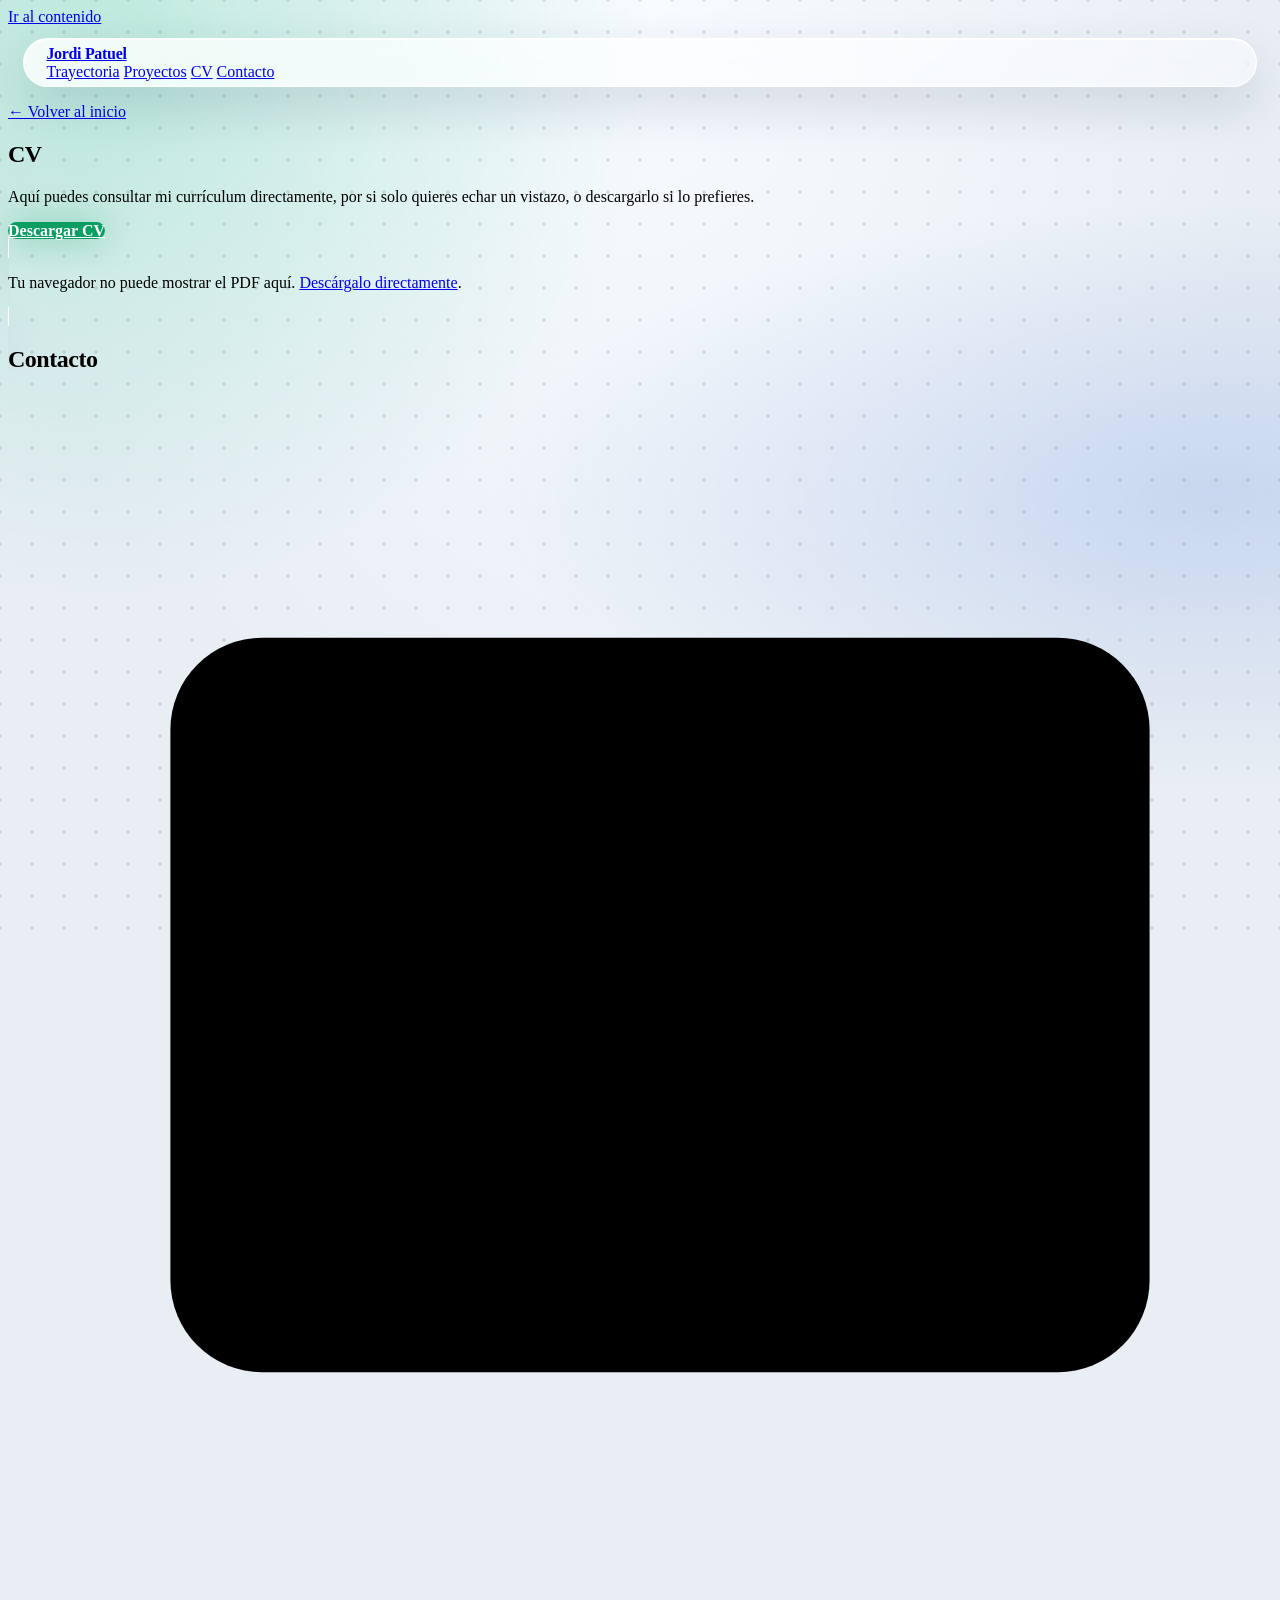
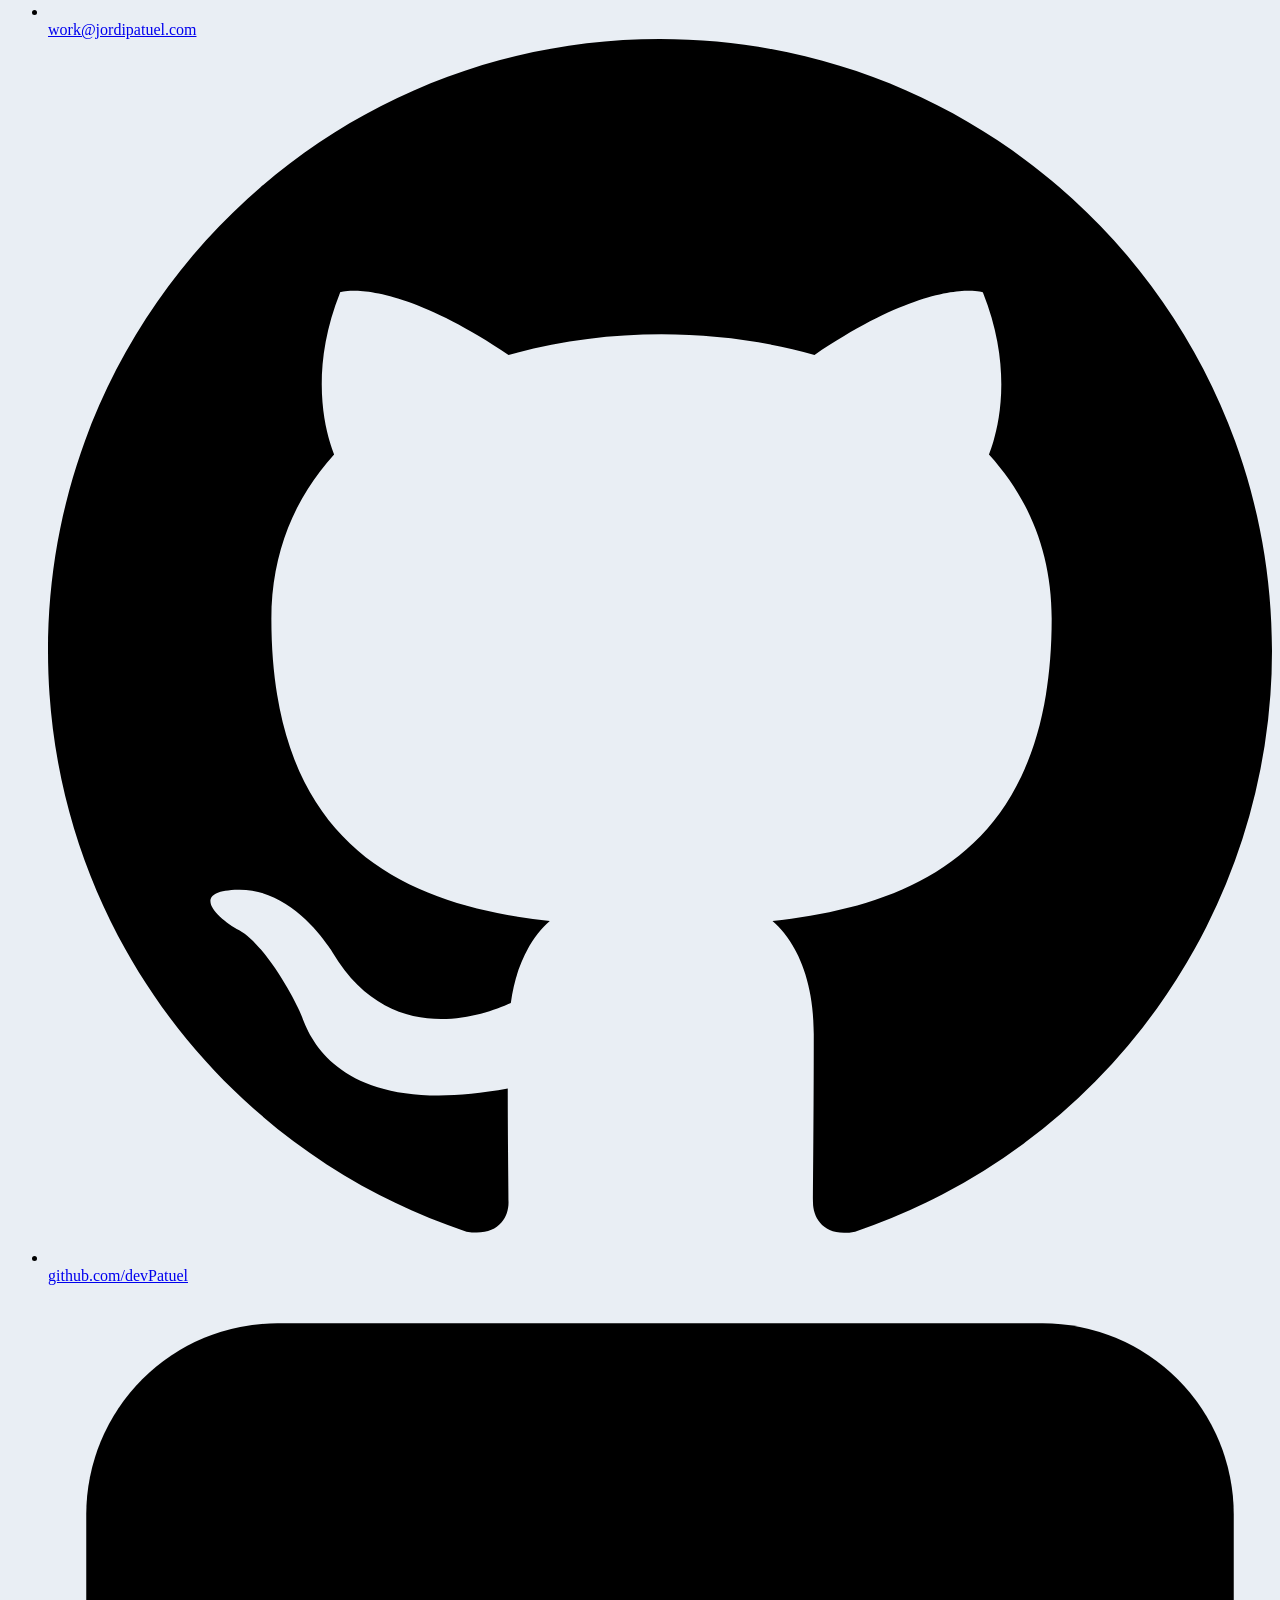
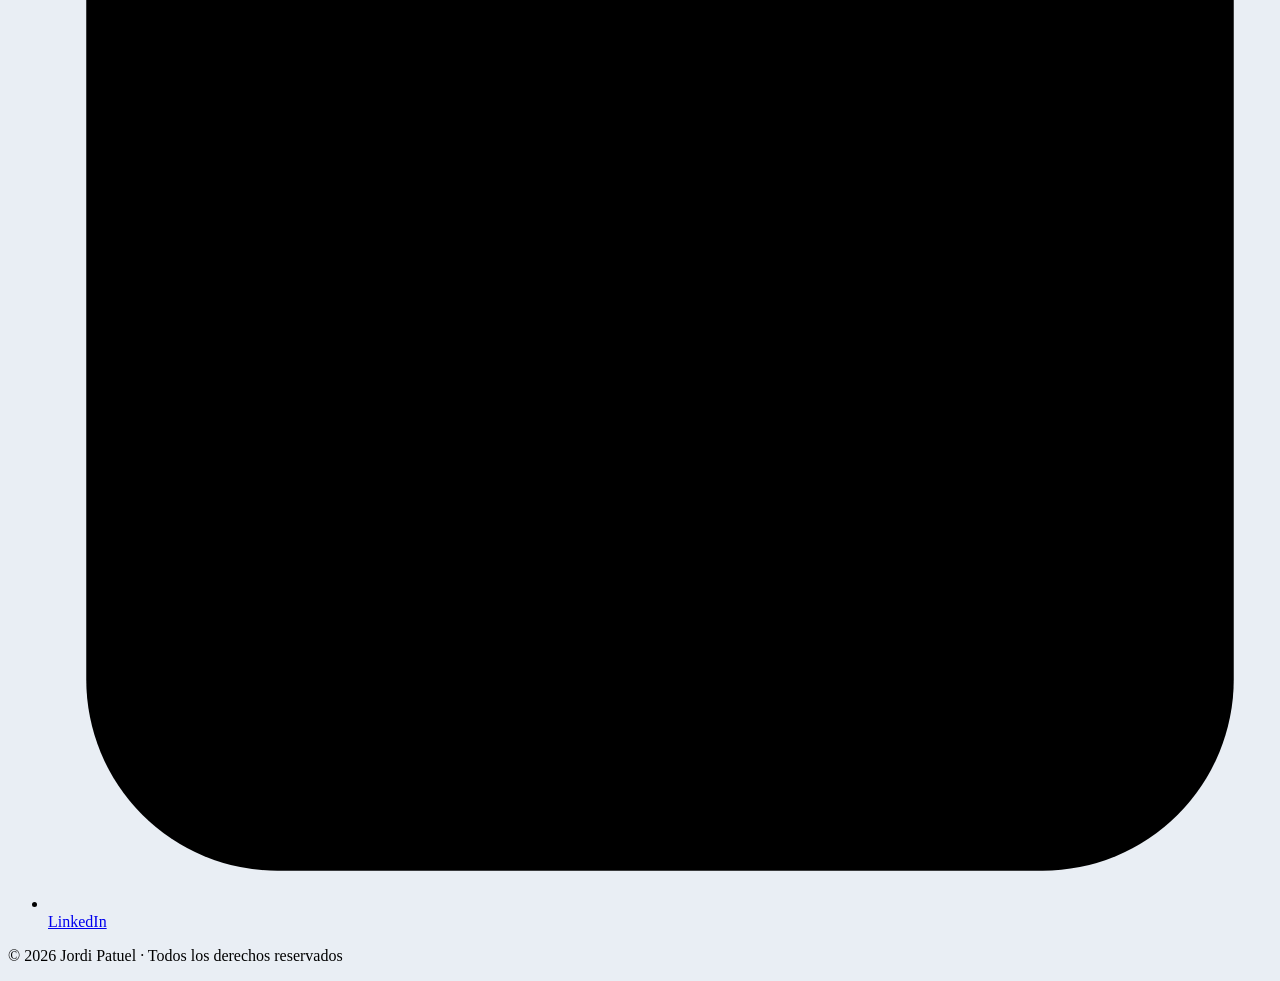
==== cv.html @ 1ed19ce6 "style: prueba del estilo cristal de devPatuel (capa encima de style.css)" ====
<!doctype html>
<html lang="es">
<head>
  <meta charset="UTF-8" />
  <meta name="viewport" content="width=device-width, initial-scale=1" />
  <title>CV — Jordi Patuel</title>
  <meta name="description" content="Currículum de Jordi Patuel en PDF: consúltalo directamente en la página o descárgalo." />
  <link rel="icon" href="favicon.ico" sizes="48x48" />
  <link rel="icon" href="img/icon-192.png" type="image/png" sizes="192x192" />
  <link rel="apple-touch-icon" href="apple-touch-icon.png" />
  <!-- Link previews (LinkedIn, WhatsApp, email): crawlers need absolute URLs -->
  <meta property="og:type" content="website" />
  <meta property="og:locale" content="es_ES" />
  <meta property="og:site_name" content="Jordi Patuel" />
  <meta property="og:title" content="CV — Jordi Patuel" />
  <meta property="og:description" content="Currículum de Jordi Patuel en PDF: consúltalo directamente en la página o descárgalo." />
  <meta property="og:url" content="https://jordipatuel.com/cv.html" />
  <meta property="og:image" content="https://jordipatuel.com/img/og.jpg" />
  <meta property="og:image:width" content="1200" />
  <meta property="og:image:height" content="630" />
  <meta property="og:image:alt" content="Jordi Patuel, desarrollador Java, Flutter y AWS" />
  <meta name="twitter:card" content="summary_large_image" />
  <meta http-equiv="Content-Security-Policy" content="default-src 'self'; script-src 'self' 'sha256-jWJpzolVsjbyG4xpMGS0xwi/YHlQoPdDQBvqZ9jGw8I=' https://challenges.cloudflare.com; style-src 'self'; img-src 'self'; font-src 'self'; connect-src 'self' https://portfolio-chatbot.devpatuel.workers.dev; frame-src https://challenges.cloudflare.com; object-src 'none'; base-uri 'none'; form-action 'none';" />
  <script>
    (function () {
      var tema = null;
      try { tema = localStorage.getItem('tema'); } catch (e) {}
      if (tema !== 'claro' && tema !== 'oscuro') {
        tema = 'claro';
      }
      document.documentElement.dataset.tema = tema;
      document.documentElement.classList.add('js');
    })();
  </script>
  <link rel="stylesheet" href="css/style.css" />
  <link rel="stylesheet" href="css/cristal.css" />
  <link rel="stylesheet" href="css/chat.css" />
  <script src="js/tema.js" defer></script>
  <script src="js/copiar-email.js" defer></script>
  <script type="module" src="js/chat.js"></script>
</head>
<body>
  <a class="skip-link" href="#contenido">Ir al contenido</a>

  <header class="site-header">
    <div class="site-header-inner">
      <a class="wordmark" href="index.html#inicio">Jordi Patuel</a>
      <nav class="main-nav" aria-label="Navegación principal">
        <a href="index.html#trayectoria">Trayectoria</a>
        <a href="index.html#proyectos">Proyectos</a>
        <a href="cv.html">CV</a>
        <a href="index.html#contacto">Contacto</a>
        <button class="tema-toggle" type="button" aria-pressed="false" aria-label="Cambiar a modo oscuro" hidden>
          <svg class="icon icon-sol" viewBox="0 0 20 20" aria-hidden="true"><circle cx="10" cy="10" r="3.5"/><path d="M10 2v2M10 16v2M18 10h-2M4 10H2M15.5 4.5l-1.4 1.4M5.9 14.1l-1.4 1.4M15.5 15.5l-1.4-1.4M5.9 5.9L4.5 4.5"/></svg>
          <svg class="icon icon-luna" viewBox="0 0 20 20" aria-hidden="true"><path d="M17.5 10.66A7.5 7.5 0 119.34 2.5a5.83 5.83 0 008.16 8.16z"/></svg>
        </button>
      </nav>
    </div>
  </header>

  <main id="contenido" class="ficha" tabindex="-1">
    <section class="ficha-cabecera">
      <p class="ficha-volver"><a href="index.html">← Volver al inicio</a></p>
      <h1>CV</h1>
      <p class="lede">Aquí puedes consultar mi currículum directamente, por si solo quieres echar un vistazo, o descargarlo si lo prefieres.</p>
      <div class="intro-actions">
        <a class="btn btn-primary" href="CV-Jordi-Patuel-Pons.pdf?v=20260920" download="CV-Jordi-Patuel-Pons.pdf">Descargar CV</a>
      </div>
    </section>

    <section class="ficha-seccion">
      <!-- ?v=<fecha> busts the PDF viewer's own cache, which keys purely on this URL and
           ignores normal page/network cache invalidation. Bump the date whenever the PDF changes. -->
      <object class="cv-embed" data="CV-Jordi-Patuel-Pons.pdf?v=20260920" type="application/pdf" title="Currículum de Jordi Patuel en PDF">
        <p>Tu navegador no puede mostrar el PDF aquí. <a href="CV-Jordi-Patuel-Pons.pdf?v=20260920" download="CV-Jordi-Patuel-Pons.pdf">Descárgalo directamente</a>.</p>
      </object>
    </section>
  </main>

  <footer id="contacto" class="site-footer">
    <h2>Contacto</h2>
    <ul class="contact-list" role="list">
      <li class="contacto-email">
        <a class="contact-link" href="mailto:work@jordipatuel.com">
          <svg class="icon icon-mail" viewBox="0 0 20 20" aria-hidden="true"><rect x="2" y="4" width="16" height="12" rx="1.5"/><path d="M3 5.5l7 5.5 7-5.5"/></svg>
          <span>work@jordipatuel.com</span>
        </a>
        <button class="copiar-email" type="button" data-copiar="work@jordipatuel.com" aria-label="Copiar email" hidden>
          <svg class="icon icon-copiar" viewBox="0 0 20 20" aria-hidden="true"><rect x="7" y="7" width="10" height="10" rx="1.5"/><path d="M13 7V4.5A1.5 1.5 0 0011.5 3h-8A1.5 1.5 0 002 4.5v8A1.5 1.5 0 003.5 14H6"/></svg>
        </button>
        <span class="copiar-estado" role="status"></span>
      </li>
      <li>
        <a class="contact-link" href="https://github.com/devPatuel" target="_blank" rel="noopener noreferrer">
          <svg class="icon icon-github" viewBox="0 0 16 16" aria-hidden="true"><path d="M8 0C3.58 0 0 3.58 0 8c0 3.54 2.29 6.53 5.47 7.59.4.07.55-.17.55-.38 0-.19-.01-.82-.01-1.49-2.01.37-2.53-.49-2.69-.94-.09-.23-.48-.94-.82-1.13-.28-.15-.68-.52-.01-.53.63-.01 1.08.58 1.23.82.72 1.21 1.87.87 2.33.66.07-.52.28-.87.51-1.07-1.78-.2-3.64-.89-3.64-3.95 0-.87.31-1.59.82-2.15-.08-.2-.36-1.02.08-2.12 0 0 .67-.21 2.2.82.64-.18 1.32-.27 2-.27.68 0 1.36.09 2 .27 1.53-1.04 2.2-.82 2.2-.82.44 1.1.16 1.92.08 2.12.51.56.82 1.27.82 2.15 0 3.07-1.87 3.75-3.65 3.95.29.25.54.73.54 1.48 0 1.07-.01 1.93-.01 2.2 0 .21.15.46.55.38A8.013 8.013 0 0016 8c0-4.42-3.58-8-8-8z"/></svg>
          <span>github.com/devPatuel</span>
        </a>
      </li>
      <li>
        <a class="contact-link" href="https://www.linkedin.com/in/jordi-patuel" target="_blank" rel="noopener noreferrer">
          <svg class="icon icon-linkedin" viewBox="0 0 16 16" aria-hidden="true"><rect x="0.5" y="0.5" width="15" height="15" rx="2.5"/><text x="8" y="11.2" text-anchor="middle">in</text></svg>
          <span>LinkedIn</span>
        </a>
      </li>
    </ul>
    <p class="copyright">© 2026 Jordi Patuel · Todos los derechos reservados</p>
  </footer>
</body>
</html>
---- css/cristal.css ----
/* Trial: devPatuel «cristal» look layered over style.css (only overrides; remove this file to go back). */
:root {
  --bg: #e9eef4;
  --bg-2: rgba(255, 255, 255, 0.55);
  --text: #0b1220;
  --text-dim: rgba(11, 18, 32, 0.64);
  --accent: #0a9e63;
  --accent-deep: #0a9e63;
  --on-accent-deep: #ffffff;
  --warm: #b86e00;
  --border: rgba(11, 18, 32, 0.12);
  --box-fill: rgba(255, 255, 255, 0.6);
  --selected-fill: rgba(10, 158, 99, 0.14);
  --tarjeta-grad: transparent;
  --cristal: linear-gradient(145deg, rgba(255, 255, 255, 0.85), rgba(255, 255, 255, 0.45));
  --cristal-borde: rgba(255, 255, 255, 0.9);
  --cristal-brillo: inset 0 1px 0 #ffffff;
  --sombra: 0 20px 50px rgba(20, 40, 70, 0.14);
  --puntos: rgba(11, 18, 32, 0.12);
  --halo-verde: #19d38a;
  --halo-azul: #1b5fd6;
  --fondo-centro: #f8fbff;
}
:root[data-tema="oscuro"] {
  --bg: #05070b;
  --bg-2: rgba(255, 255, 255, 0.07);
  --text: #f2f6fb;
  --text-dim: rgba(242, 246, 251, 0.62);
  --accent: #3dffa8;
  --accent-deep: #3dffa8;
  --on-accent-deep: #04110b;
  --warm: #ffb020;
  --border: rgba(255, 255, 255, 0.14);
  --box-fill: rgba(255, 255, 255, 0.06);
  --selected-fill: rgba(61, 255, 168, 0.14);
  --cristal: linear-gradient(145deg, rgba(255, 255, 255, 0.14), rgba(255, 255, 255, 0.03));
  --cristal-borde: rgba(255, 255, 255, 0.18);
  --cristal-brillo: inset 0 1px 0 rgba(255, 255, 255, 0.3);
  --sombra: 0 20px 50px rgba(0, 0, 0, 0.45);
  --puntos: rgba(255, 255, 255, 0.11);
  --fondo-centro: #0f1a24;
}

/* Backdrop: gradient on <html>, dot grid and halos as fixed pseudo-elements (no extra markup, CSP-safe). */
html { background: radial-gradient(ellipse at 50% 0%, var(--fondo-centro), var(--bg) 70%) fixed var(--bg); }
body { background: transparent; }
body::before, body::after { content: ""; position: fixed; inset: 0; z-index: -1; pointer-events: none; }
body::before { inset: -48px; background-image: radial-gradient(var(--puntos) 1.5px, transparent 2px); background-size: 32px 32px;
  animation: cristal-deriva 40s linear infinite; }
body::after {
  background:
    radial-gradient(circle at 8% 6%, color-mix(in srgb, var(--halo-verde) 22%, transparent), transparent 38%),
    radial-gradient(ellipse at 95% 55%, color-mix(in srgb, var(--halo-azul) 16%, transparent), transparent 42%);
}
@keyframes cristal-deriva { to { transform: translate(32px, 32px); } }

h1, h2, h3 { font-weight: 800; letter-spacing: -0.02em; }

/* floating glass pill header */
.site-header { top: 12px; margin: 12px auto 0; max-width: calc(var(--max-w) + 2 * var(--pad)); width: calc(100% - 32px);
  border: 1px solid var(--cristal-borde); border-radius: 999px; box-shadow: var(--sombra), var(--cristal-brillo); }
@supports (backdrop-filter: blur(1px)) or (-webkit-backdrop-filter: blur(1px)) {
  .site-header { background: var(--cristal); -webkit-backdrop-filter: blur(24px) saturate(150%); backdrop-filter: blur(24px) saturate(150%); }
}
@media (max-width: 480px) { .site-header { border-radius: 26px; } }
.site-header-inner { max-width: none; padding: 0.35rem 0.6rem 0.35rem 1.4rem; }
.wordmark { font-weight: 800; letter-spacing: -0.02em; white-space: nowrap; }
.tema-toggle { border-radius: 999px; }

/* glass surfaces */
.tarjeta-enlace, .stack-card, .certificado, .ficha-datos > div, .cv-embed, .nota {
  background: var(--cristal); border: 1px solid var(--cristal-borde); box-shadow: var(--sombra), var(--cristal-brillo);
  -webkit-backdrop-filter: blur(24px) saturate(140%); backdrop-filter: blur(24px) saturate(140%);
}
.tarjeta-enlace { border-radius: 26px; transition: transform 0.25s ease, border-color 0.25s ease; }
.tarjeta-enlace:hover { transform: translateY(-4px); border-color: color-mix(in srgb, var(--accent) 55%, var(--cristal-borde)); }
.tarjeta-cuerpo { border-top-color: var(--cristal-borde); }
.tarjeta-media.diagram.arch { background: transparent; }
.stack-card { border-radius: 999px; box-shadow: var(--cristal-brillo); }
.stack-card-solido { background: var(--badge-bg); }
.certificado { border-radius: 22px; }
.flujo-paso { background: var(--cristal); border-color: var(--cristal-borde); border-radius: 999px; }

/* pill buttons; the primary one glows like the video CTAs */
.btn { border-radius: 999px; background: var(--cristal); border-color: var(--cristal-borde); box-shadow: var(--cristal-brillo);
  -webkit-backdrop-filter: blur(20px); backdrop-filter: blur(20px); font-weight: 600; }
.btn-primary { background: var(--accent); border-color: transparent; color: var(--on-accent-deep);
  box-shadow: 0 0 34px color-mix(in srgb, var(--accent) 40%, transparent); }
.btn-primary:hover { background: var(--accent); color: var(--on-accent-deep); box-shadow: 0 0 50px color-mix(in srgb, var(--accent) 55%, transparent); }

/* hero photo: glass ring + green halo */
.hero-foto { border: 3px solid var(--cristal-borde); box-shadow: 0 0 0 8px color-mix(in srgb, var(--accent) 12%, transparent),
  0 0 90px color-mix(in srgb, var(--accent) 30%, transparent), var(--sombra); }
.hero-firma { text-shadow: 0 0 40px color-mix(in srgb, var(--accent) 25%, transparent); }

/* timeline dots glow */
.hito.is-encendido::before { box-shadow: 0 0 16px var(--accent); }

@media (prefers-reduced-motion: reduce) { body::before { animation: none; } }
:root[data-tema="oscuro"] { --tarjeta-grad: transparent; }
.badge { border-radius: 999px; }
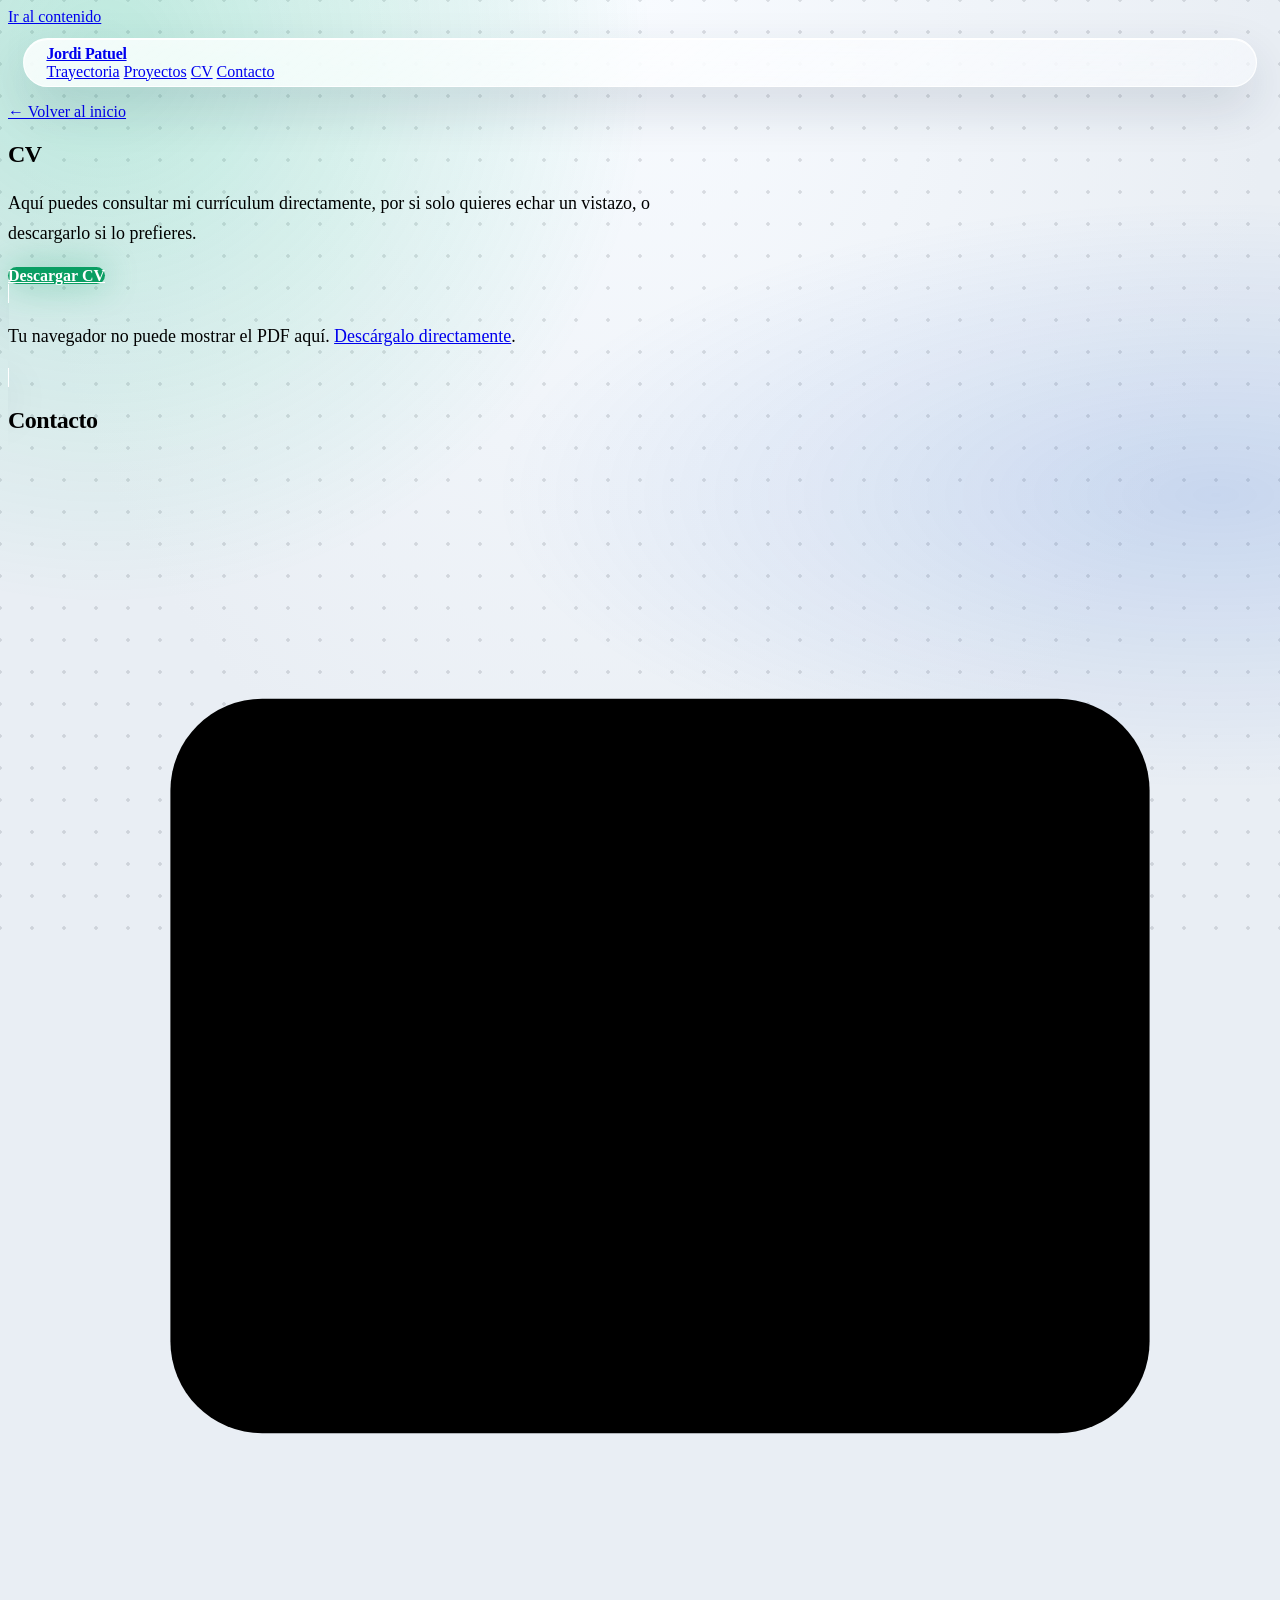
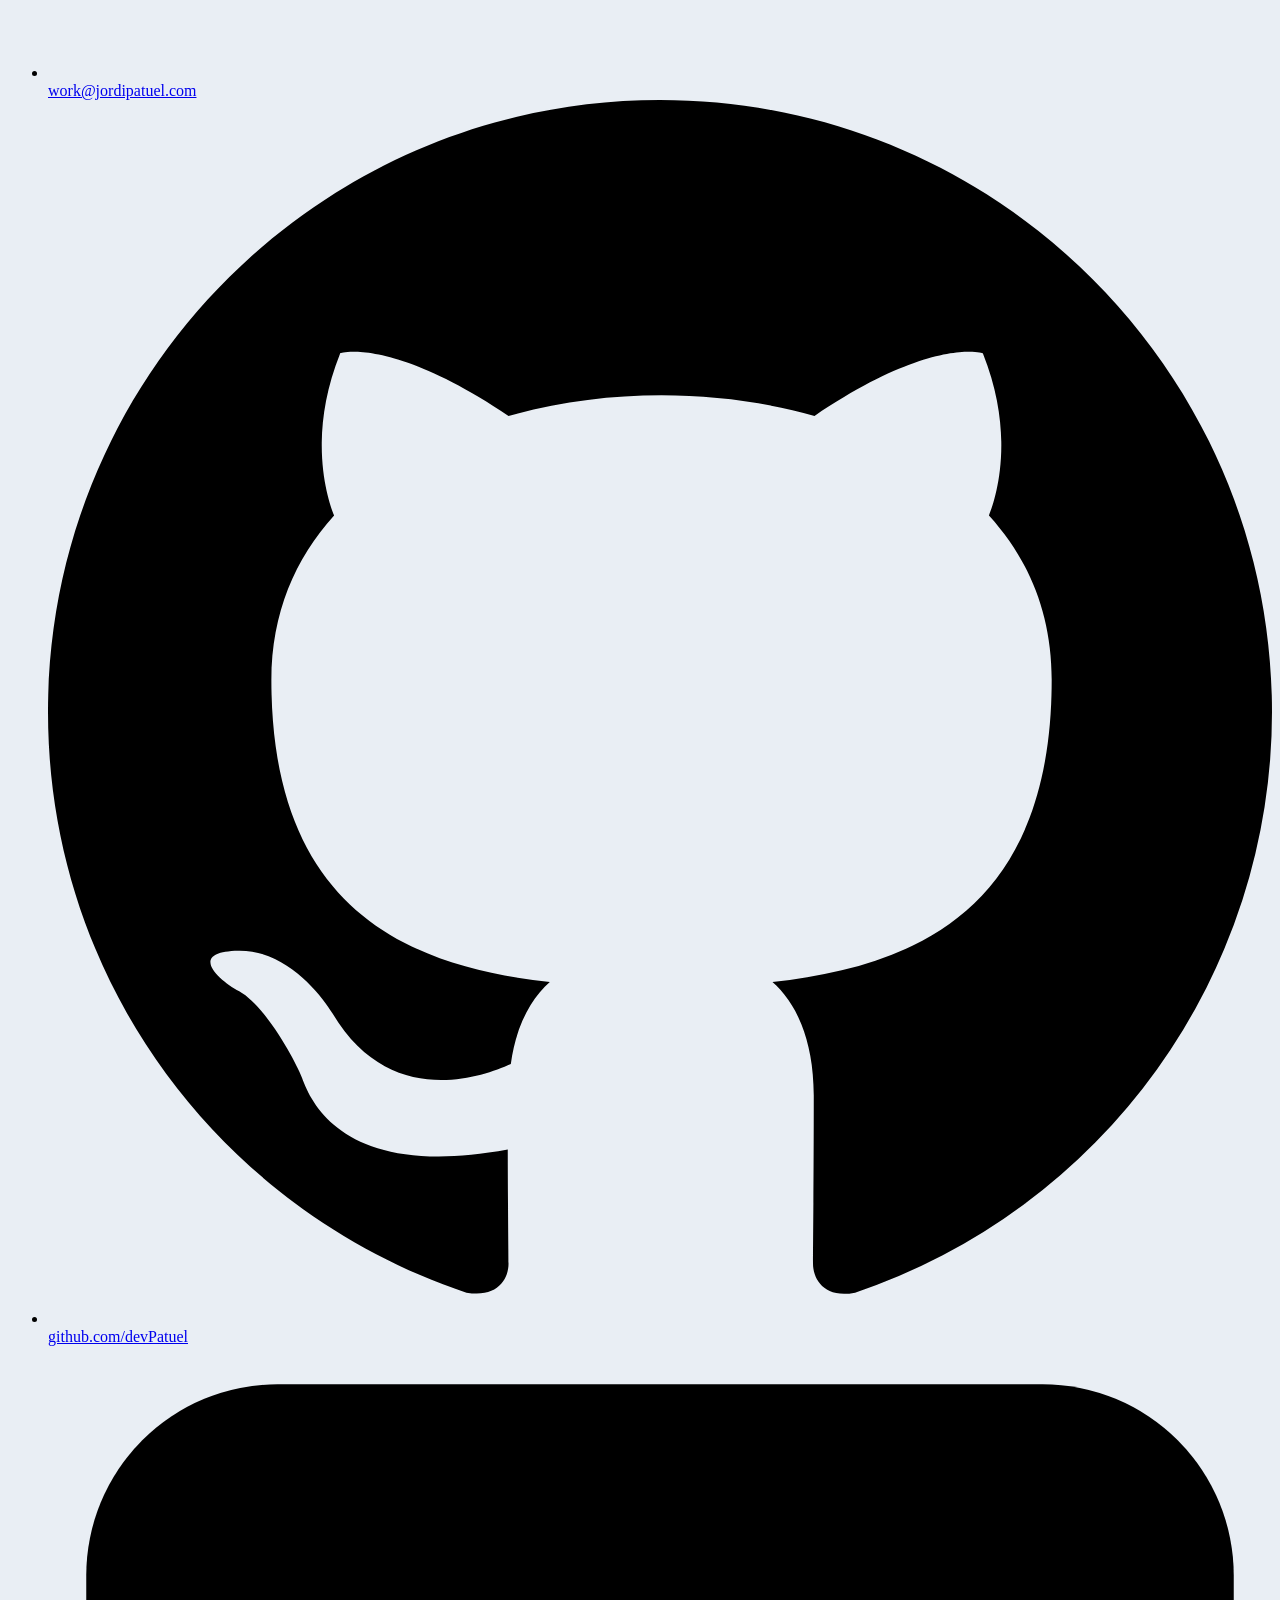
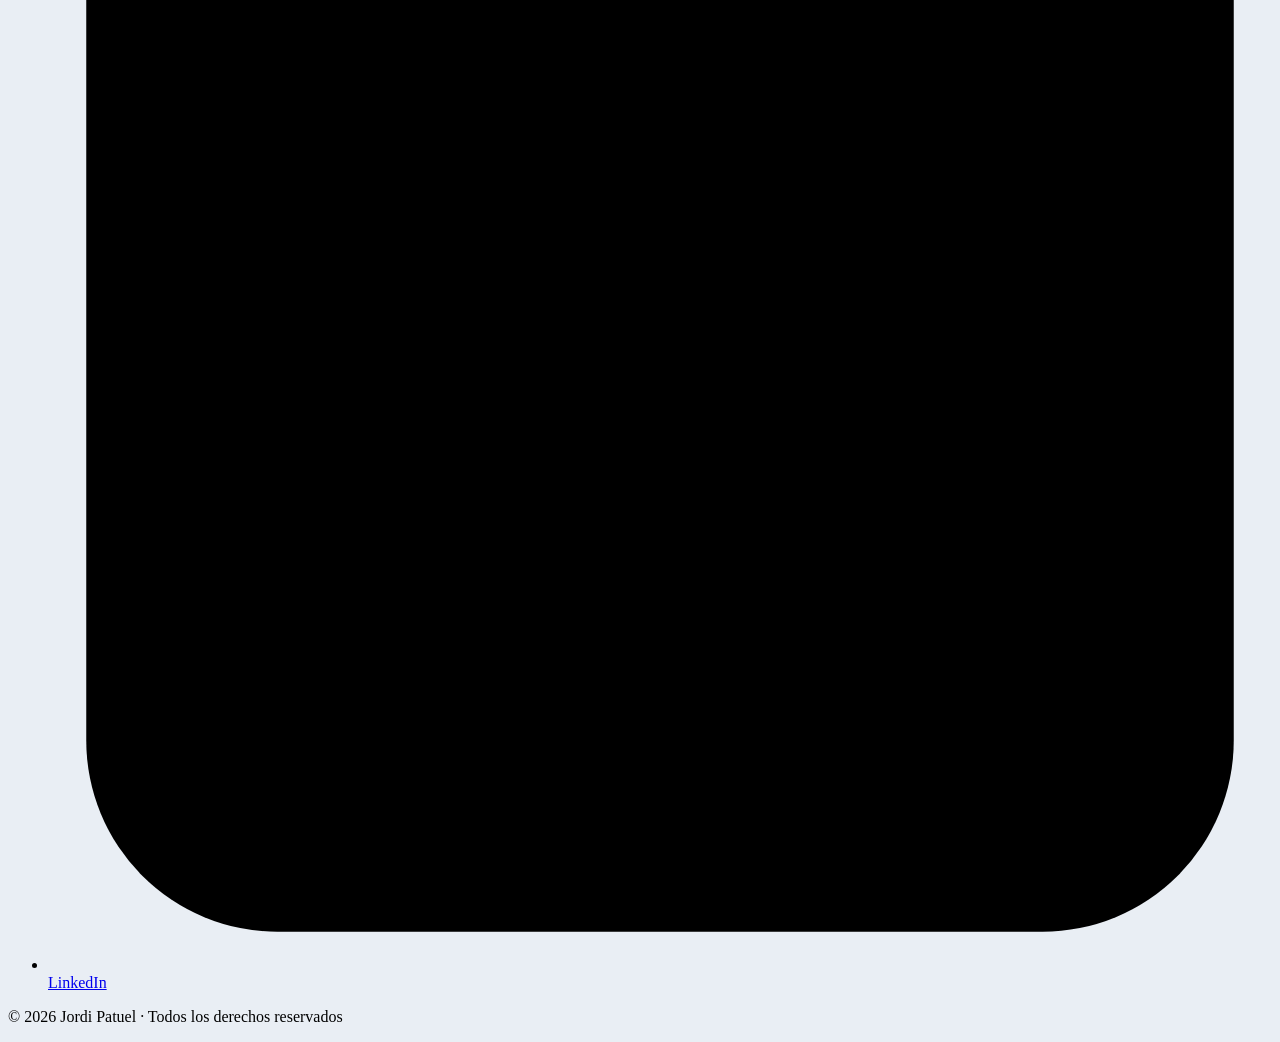
==== commit 4d523b74: "Cabecera en móvil: iniciales y navegación en una sola línea" ====
--- a/cv.html
+++ b/cv.html
@@ -44,7 +44,7 @@
 
   <header class="site-header">
     <div class="site-header-inner">
-      <a class="wordmark" href="index.html#inicio">Jordi Patuel</a>
+      <a class="wordmark" href="index.html#inicio" aria-label="Jordi Patuel"><span class="wordmark-largo" aria-hidden="true">Jordi Patuel</span><span class="wordmark-corto" aria-hidden="true">JP</span></a>
       <nav class="main-nav" aria-label="Navegación principal">
         <a href="index.html#trayectoria">Trayectoria</a>
         <a href="index.html#proyectos">Proyectos</a>
--- a/css/cristal.css
+++ b/css/cristal.css
@@ -68,7 +68,7 @@
 .tema-toggle { border-radius: 999px; }
 
 /* glass surfaces */
-.tarjeta-enlace, .stack-card, .certificado, .ficha-datos > div, .cv-embed, .nota {
+.tarjeta-enlace, .stack-card, .certificado, .cv-embed, .nota {
   background: var(--cristal); border: 1px solid var(--cristal-borde); box-shadow: var(--sombra), var(--cristal-brillo);
   -webkit-backdrop-filter: blur(24px) saturate(140%); backdrop-filter: blur(24px) saturate(140%);
 }
@@ -99,3 +99,70 @@
 @media (prefers-reduced-motion: reduce) { body::before { animation: none; } }
 :root[data-tema="oscuro"] { --tarjeta-grad: transparent; }
 .badge { border-radius: 999px; }
+
+/* brand colours for the logos added with the sprite (img/logos.svg); near-black marks follow the theme text colour */
+.badge-claude { --badge-bg: #d97757; }
+.badge-meta { --badge-bg: #0467df; }
+.badge-flyway { --badge-bg: #cc0200; }
+.badge-githubactions { --badge-bg: #2088ff; }
+.badge-sqlite { --badge-bg: #0f80cc; }
+.badge-javascript { --badge-bg: #e8c600; }
+.badge-css { --badge-bg: #1572b6; }
+.badge-jwt, .badge-anthropic, .badge-github { --badge-bg: var(--text); }
+
+/* logo + name under it (project cards and the Stack row of each project page) */
+.tech-logos { list-style: none; padding: 0; margin: 0; display: grid; grid-template-columns: repeat(auto-fill, minmax(5.2rem, 1fr)); gap: 1rem 0.5rem; }
+.tech-logo { display: flex; flex-direction: column; align-items: center; gap: 0.45rem; text-align: center; }
+.tech-logo svg { width: 28px; height: 28px; fill: var(--badge-bg); transition: transform 0.2s ease; }
+.tech-logo > span:last-child { font-family: var(--font-mono); font-size: 0.72rem; line-height: 1.25; color: var(--text-dim); }
+.tarjeta-enlace:hover .tech-logo svg { transform: translateY(-2px); }
+.logo-texto { width: 28px; height: 28px; display: grid; place-items: center; border: 1.5px solid currentColor; border-radius: 7px;
+  font: 800 0.55rem/1 var(--font-mono); color: var(--text); }
+.ficha-datos .tech-logos { grid-template-columns: repeat(auto-fill, minmax(7rem, 1fr)); }
+
+/* home Stack: one glass panel, a row per category, each technology says where it was used */
+.stack-tabla { border-radius: 22px; padding: 0.4rem 1.6rem; background: var(--cristal); border: 1px solid var(--cristal-borde);
+  box-shadow: var(--sombra), var(--cristal-brillo); -webkit-backdrop-filter: blur(24px) saturate(140%); backdrop-filter: blur(24px) saturate(140%); }
+.stack-fila { display: grid; grid-template-columns: 8rem 1fr; gap: 1rem; padding: 1.1rem 0; border-top: 1px solid var(--border); }
+.stack-fila:first-child { border-top: none; }
+.stack-fila h3 { font-family: var(--font-mono); font-size: 0.8rem; font-weight: 500; letter-spacing: 0.08em; text-transform: uppercase;
+  color: var(--warm); margin: 0.3rem 0 0; }
+.stack-items { list-style: none; padding: 0; margin: 0; display: grid; grid-template-columns: repeat(auto-fill, minmax(13rem, 1fr)); gap: 1rem; }
+.stack-items .tech-logo { flex-direction: row; align-items: flex-start; text-align: left; gap: 0.75rem; }
+.stack-items .tech-logo svg, .stack-items .logo-texto { width: 24px; height: 24px; flex: none; margin-top: 0.1rem; }
+.stack-items b { display: block; font-weight: 600; font-size: 0.95rem; }
+.stack-items small { color: var(--text-dim); font-size: 0.8rem; }
+@media (max-width: 560px) { .stack-fila { grid-template-columns: 1fr; gap: 0.6rem; } .stack-tabla { padding: 0.4rem 1.1rem; } }
+
+/* project facts (Cuándo, Rol, Stack, Enlaces): one glass panel with dividers instead of one box per row */
+.ficha-datos { gap: 0; padding: 0.4rem 1.6rem; border-radius: 22px; background: var(--cristal); border: 1px solid var(--cristal-borde);
+  box-shadow: var(--sombra), var(--cristal-brillo); -webkit-backdrop-filter: blur(24px) saturate(140%); backdrop-filter: blur(24px) saturate(140%); }
+.ficha-datos > div { padding: 1rem 0; align-items: center; }
+.ficha-datos > div:first-child { border-top: none; }
+
+/* project pages: larger, wider reading text */
+.ficha-cabecera .lede, .ficha-seccion p, .ficha-seccion .feature-list { max-width: 74ch; font-size: 1.12rem; line-height: 1.7; }
+.ficha-seccion .feature-list { color: var(--text); }
+
+/* "Ver proyecto" as a pill like .btn-primary */
+.tarjeta-cta { border-radius: 999px; background: var(--accent); color: var(--on-accent-deep); font-family: var(--font-body); font-weight: 600;
+  padding: 0.55em 1.2em; box-shadow: 0 0 28px color-mix(in srgb, var(--accent) 35%, transparent); }
+.stack-items .tech-logo > span:last-child { font-family: var(--font-body); font-size: 1rem; color: var(--text); }
+/* dark brand blues (Java, Dart, Flutter, .NET…) get lost on the dark background; lift them a bit */
+:root[data-tema="oscuro"] .tech-logo svg { fill: color-mix(in srgb, var(--badge-bg) 70%, #ffffff); }
+
+/* phones: initials instead of the full name so the whole nav fits on one line of the pill */
+.wordmark-corto { display: none; }
+@media (max-width: 560px) {
+  .wordmark-largo { display: none; }
+  .wordmark-corto { display: inline; }
+  .site-header-inner { padding-left: 1.1rem; gap: 0.6rem; }
+  .main-nav { gap: 0.75rem; }
+  .main-nav a { font-size: 0.88rem; padding: 0; }
+}
+@media (max-width: 560px) {
+  .main-nav { flex-wrap: nowrap; }
+  [id] { scroll-margin-top: 5rem; }
+}
+@media (max-width: 400px) { .main-nav { gap: 0.55rem; } .main-nav a { font-size: 0.84rem; } }
+@media (max-width: 359px) { .site-header-inner { padding-left: 0.9rem; gap: 0.4rem; } .main-nav { gap: 0.4rem; } .main-nav a { font-size: 0.76rem; } }
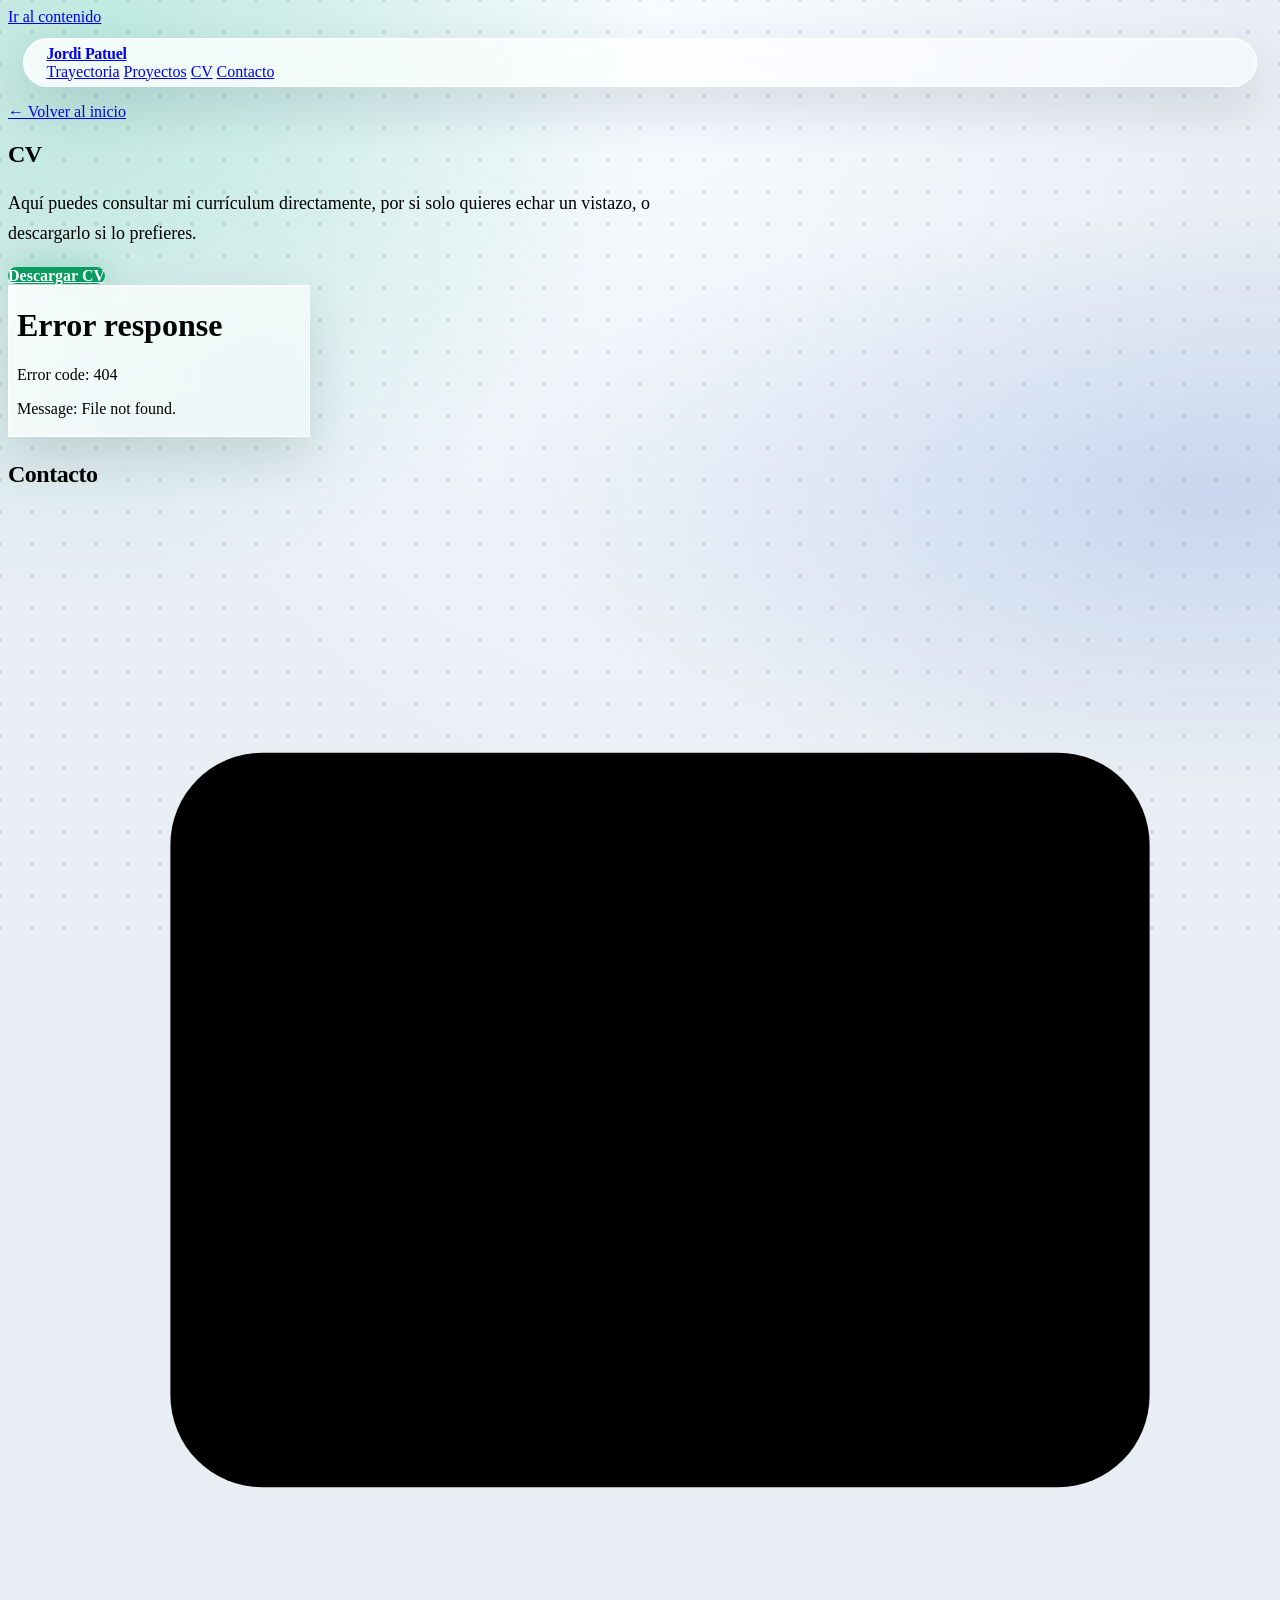
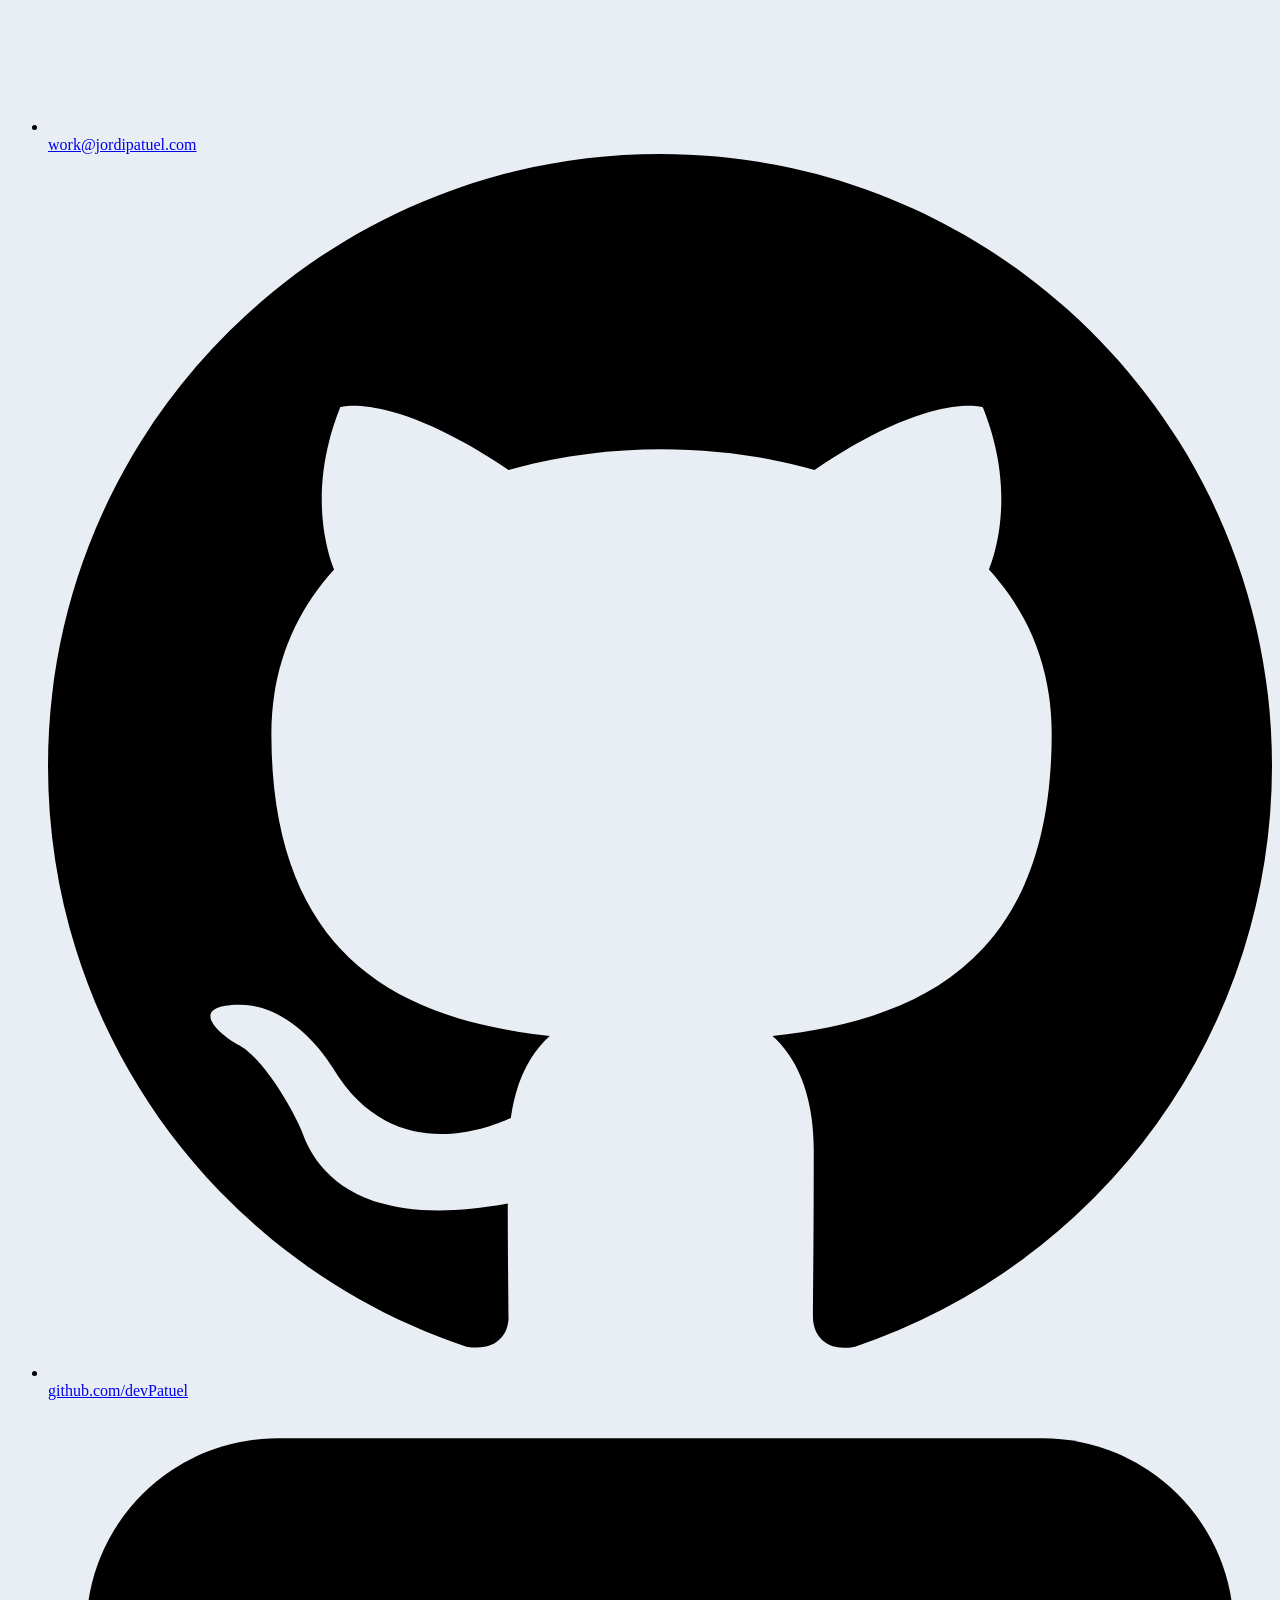
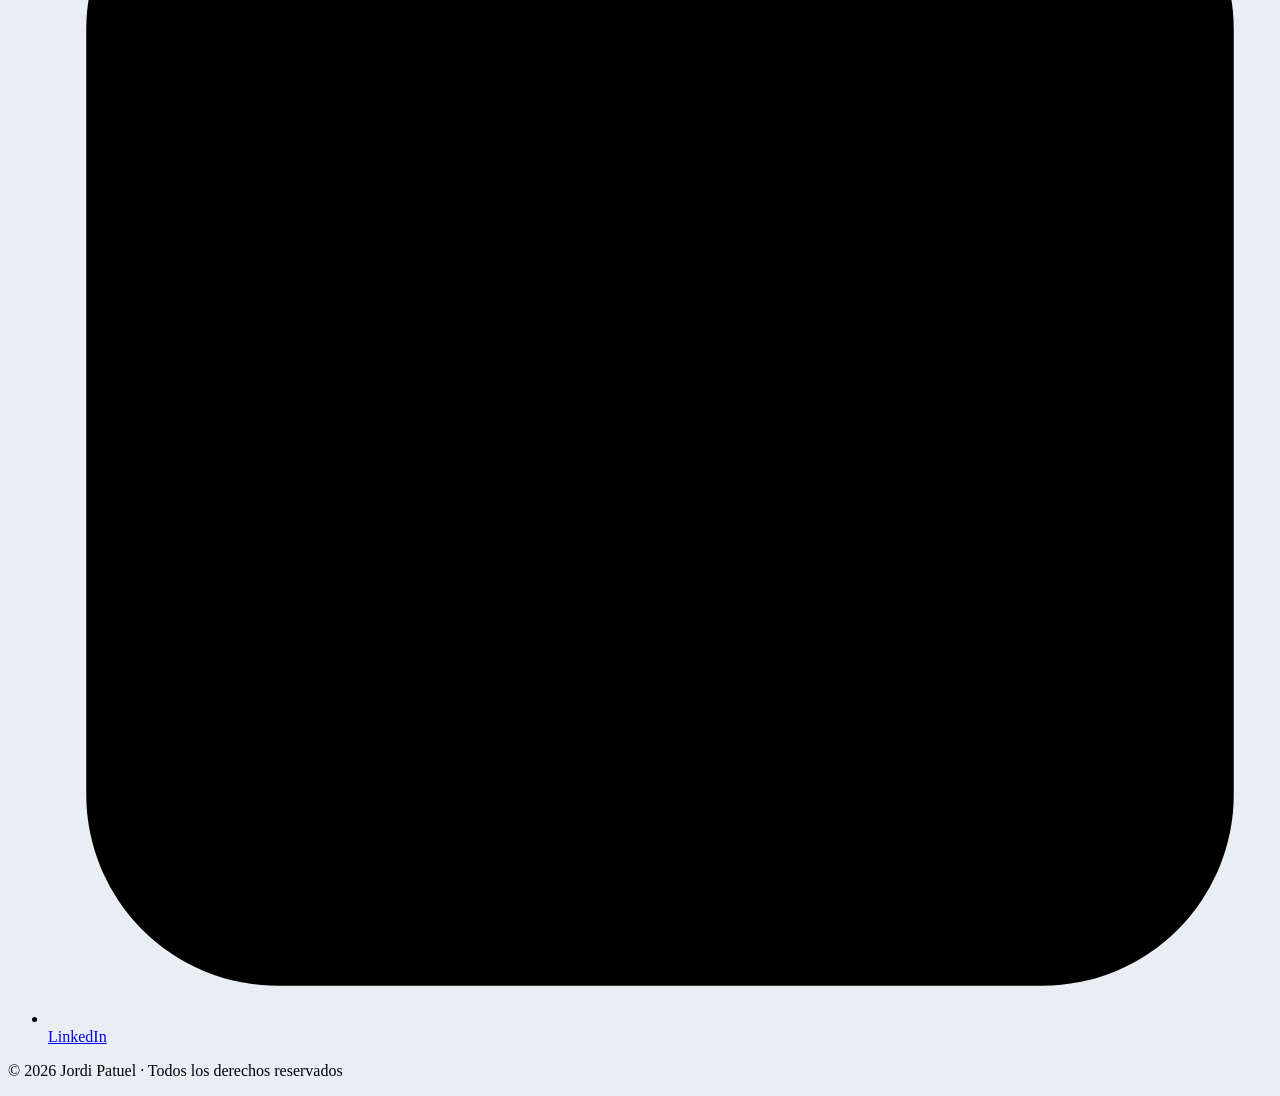
==== commit 04d73f52: "CV: mostrar el PDF con un iframe, que la CSP permite (object-src sigue en 'none')" ====
--- a/cv.html
+++ b/cv.html
@@ -20,7 +20,7 @@
   <meta property="og:image:height" content="630" />
   <meta property="og:image:alt" content="Jordi Patuel, desarrollador Java, Flutter y AWS" />
   <meta name="twitter:card" content="summary_large_image" />
-  <meta http-equiv="Content-Security-Policy" content="default-src 'self'; script-src 'self' 'sha256-jWJpzolVsjbyG4xpMGS0xwi/YHlQoPdDQBvqZ9jGw8I=' https://challenges.cloudflare.com; style-src 'self'; img-src 'self'; font-src 'self'; connect-src 'self' https://portfolio-chatbot.devpatuel.workers.dev; frame-src https://challenges.cloudflare.com; object-src 'none'; base-uri 'none'; form-action 'none';" />
+  <meta http-equiv="Content-Security-Policy" content="default-src 'self'; script-src 'self' 'sha256-jWJpzolVsjbyG4xpMGS0xwi/YHlQoPdDQBvqZ9jGw8I=' https://challenges.cloudflare.com https://static.cloudflareinsights.com; style-src 'self'; img-src 'self'; font-src 'self'; connect-src 'self' https://portfolio-chatbot.devpatuel.workers.dev https://cloudflareinsights.com; frame-src 'self' https://challenges.cloudflare.com; object-src 'none'; base-uri 'none'; form-action 'none';" />
   <script>
     (function () {
       var tema = null;
@@ -71,9 +71,8 @@
     <section class="ficha-seccion">
       <!-- ?v=<fecha> busts the PDF viewer's own cache, which keys purely on this URL and
            ignores normal page/network cache invalidation. Bump the date whenever the PDF changes. -->
-      <object class="cv-embed" data="CV-Jordi-Patuel-Pons.pdf?v=20260920" type="application/pdf" title="Currículum de Jordi Patuel en PDF">
-        <p>Tu navegador no puede mostrar el PDF aquí. <a href="CV-Jordi-Patuel-Pons.pdf?v=20260920" download="CV-Jordi-Patuel-Pons.pdf">Descárgalo directamente</a>.</p>
-      </object>
+      <!-- An iframe, not <object>: the CSP keeps object-src 'none', which blocks <object> entirely. -->
+      <iframe class="cv-embed" src="CV-Jordi-Patuel-Pons.pdf?v=20260920" title="Currículum de Jordi Patuel en PDF"></iframe>
     </section>
   </main>
 
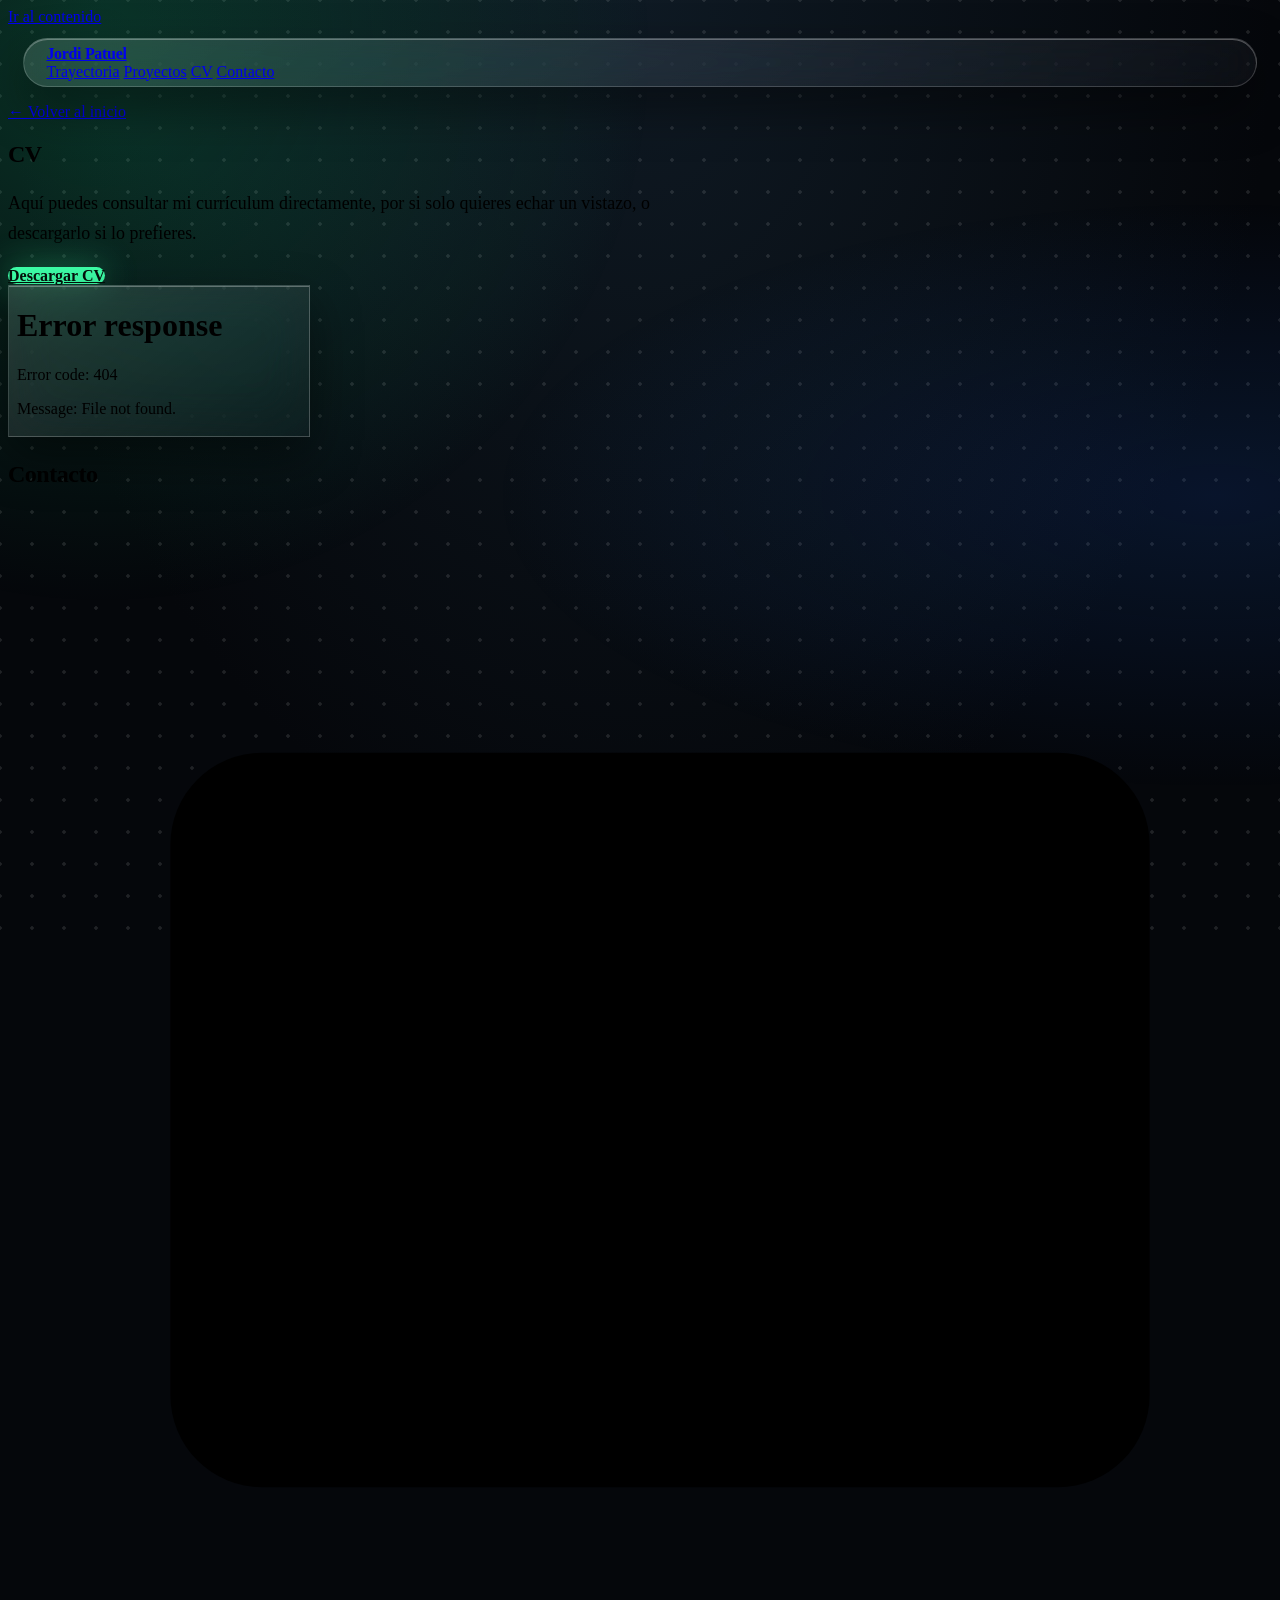
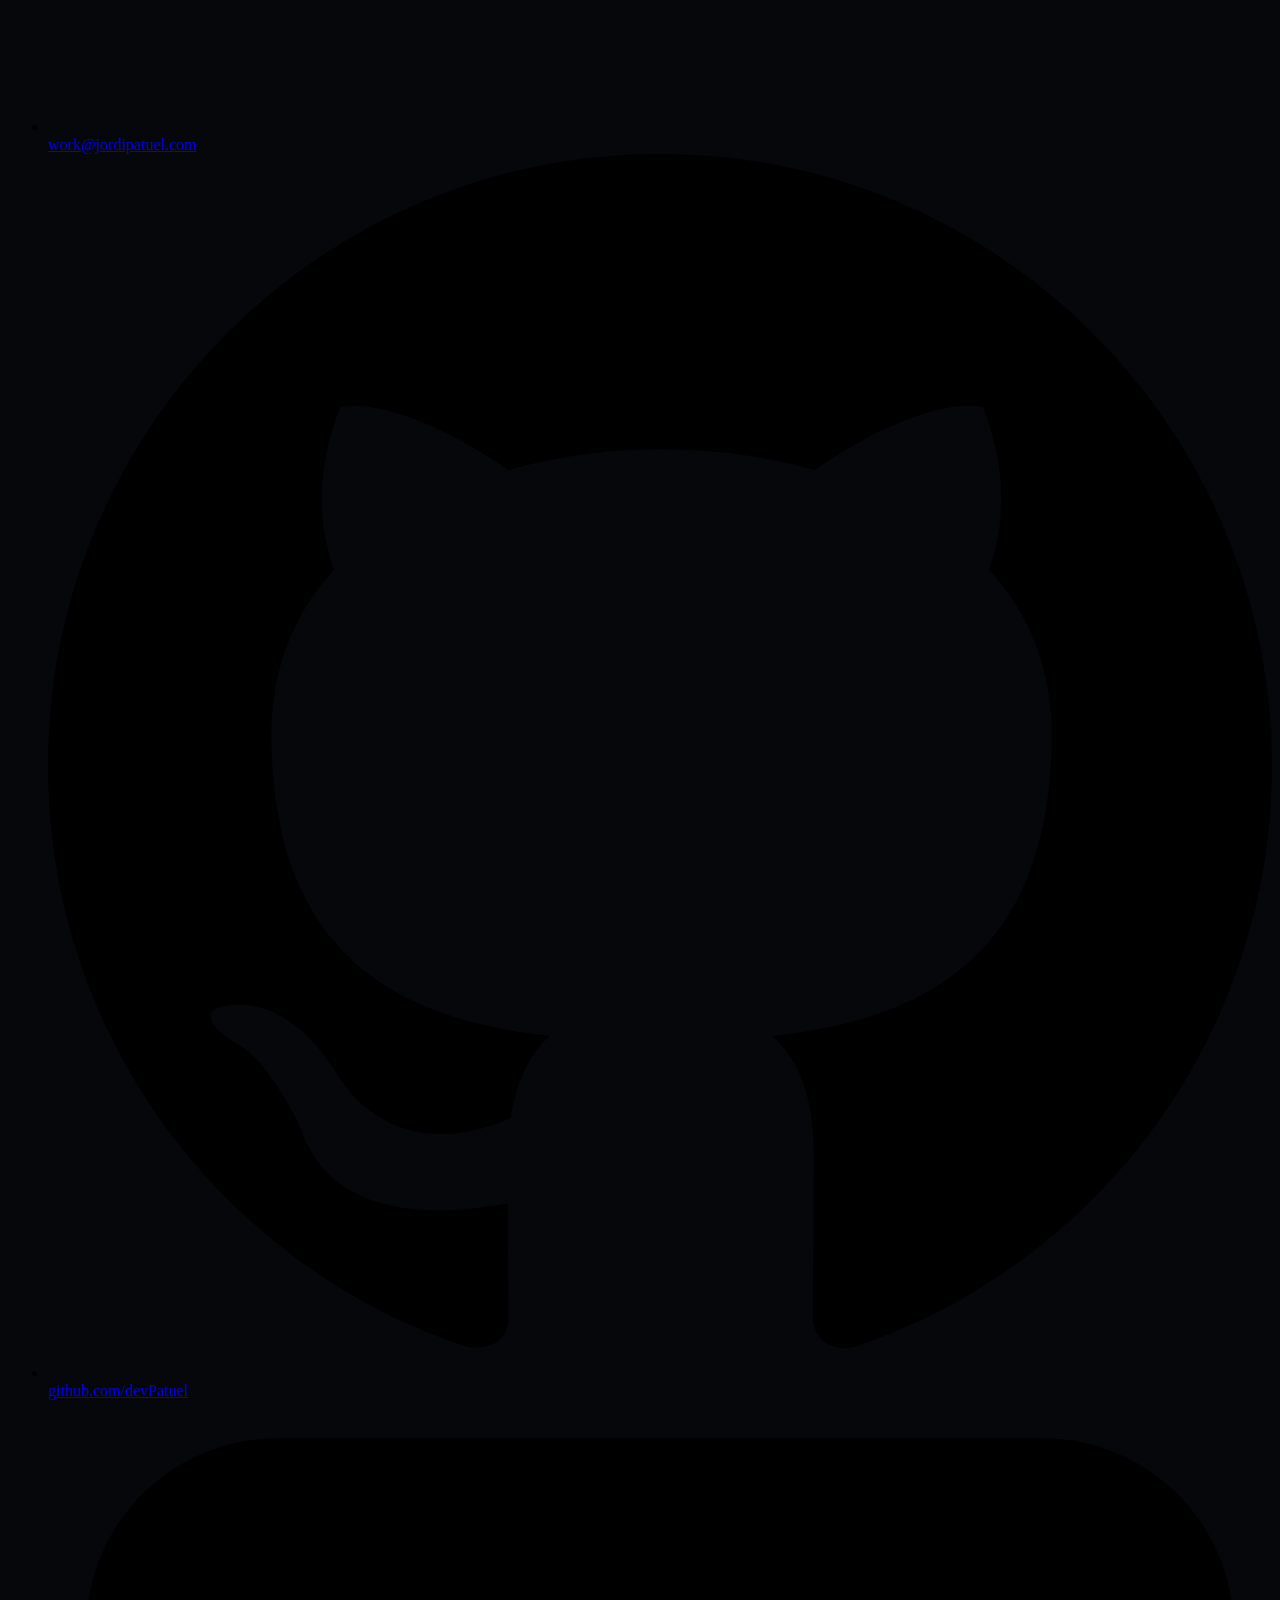
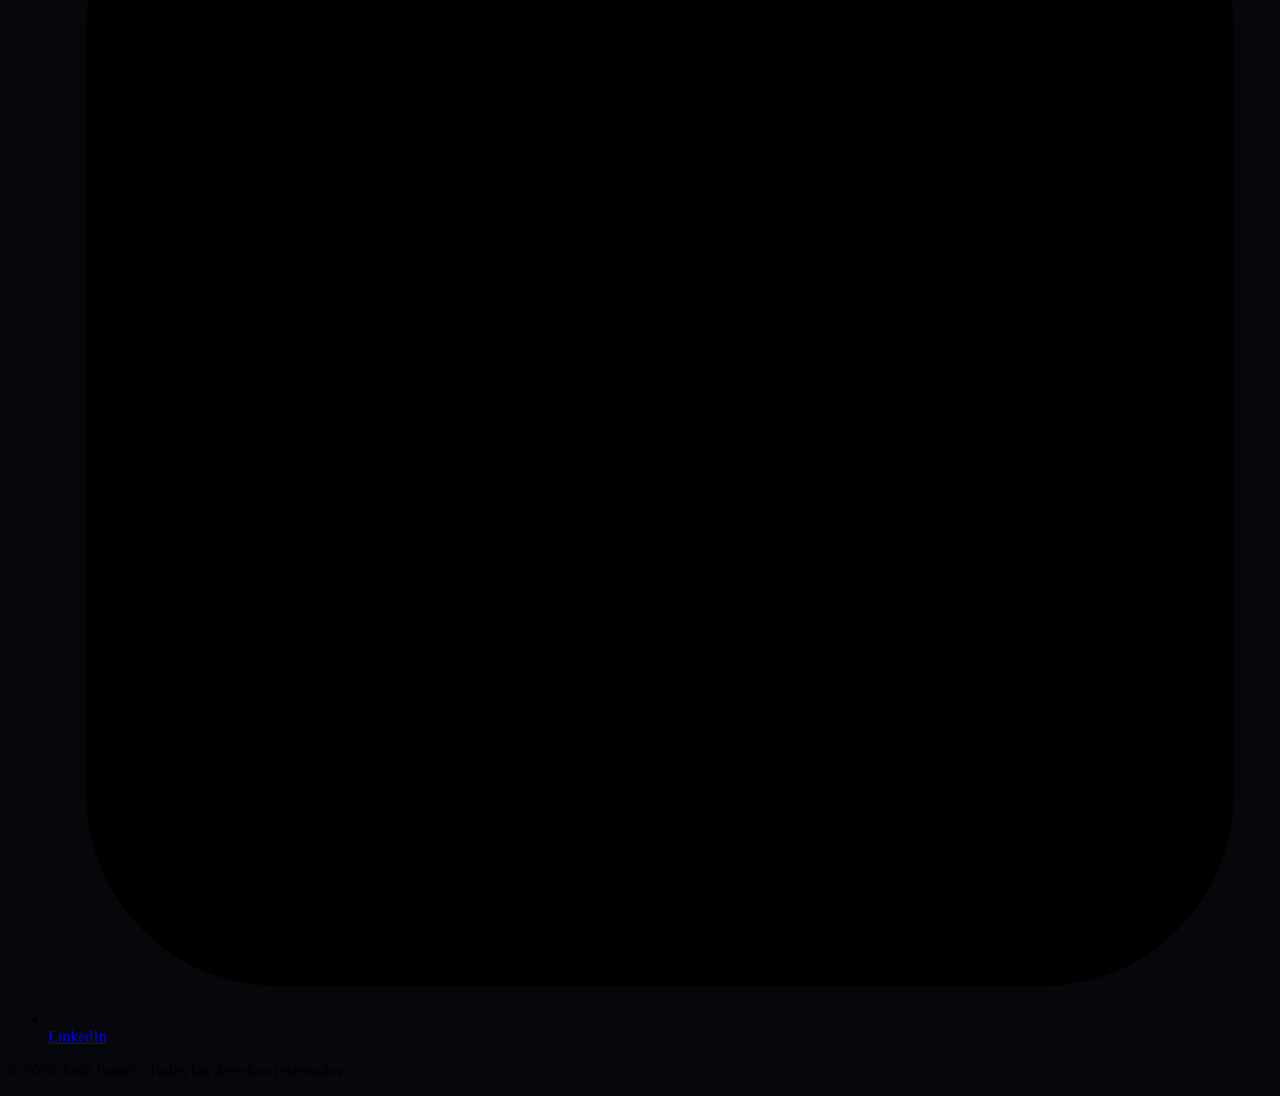
==== commit f0b86289: "Modo oscuro por defecto (la elección del visitante se respeta)" ====
--- a/cv.html
+++ b/cv.html
@@ -20,13 +20,13 @@
   <meta property="og:image:height" content="630" />
   <meta property="og:image:alt" content="Jordi Patuel, desarrollador Java, Flutter y AWS" />
   <meta name="twitter:card" content="summary_large_image" />
-  <meta http-equiv="Content-Security-Policy" content="default-src 'self'; script-src 'self' 'sha256-jWJpzolVsjbyG4xpMGS0xwi/YHlQoPdDQBvqZ9jGw8I=' https://challenges.cloudflare.com https://static.cloudflareinsights.com; style-src 'self'; img-src 'self'; font-src 'self'; connect-src 'self' https://portfolio-chatbot.devpatuel.workers.dev https://cloudflareinsights.com; frame-src 'self' https://challenges.cloudflare.com; object-src 'none'; base-uri 'none'; form-action 'none';" />
+  <meta http-equiv="Content-Security-Policy" content="default-src 'self'; script-src 'self' 'sha256-GSXMkZEDsddsYws68U+IawpThTh3dfTlHhiXhxAs35E=' https://challenges.cloudflare.com https://static.cloudflareinsights.com; style-src 'self'; img-src 'self'; font-src 'self'; connect-src 'self' https://portfolio-chatbot.devpatuel.workers.dev https://cloudflareinsights.com; frame-src 'self' https://challenges.cloudflare.com; object-src 'none'; base-uri 'none'; form-action 'none';" />
   <script>
     (function () {
       var tema = null;
       try { tema = localStorage.getItem('tema'); } catch (e) {}
       if (tema !== 'claro' && tema !== 'oscuro') {
-        tema = 'claro';
+        tema = 'oscuro';
       }
       document.documentElement.dataset.tema = tema;
       document.documentElement.classList.add('js');
